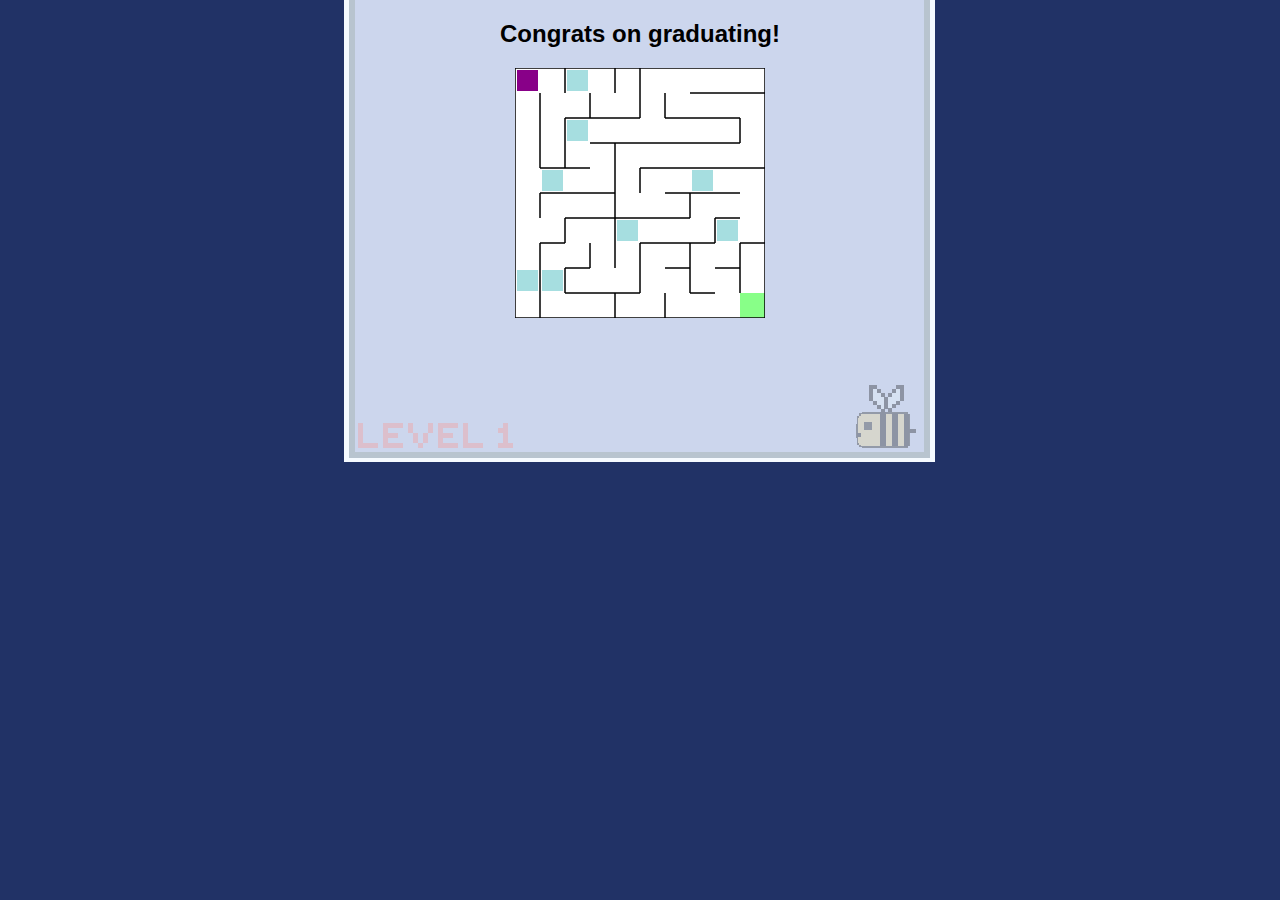
==== endScreen.html @ 5ce0c354 "Added end screen and minor changes" ====
<!DOCTYPE html>
  <html lang="en">
    <head>
      <link rel="stylesheet" href="style.css">
      <meta charset="UTF-8">
      <script src="script.js"></script>
      <title>htmlMaze</title>
    </head>
    <body onload="onLoad();">
      <h2>
        <center>Congrats on graduating!</center>
      </h2>
      <canvas id="mainForm"></canvas>
      <div id="settings">
        <table>
          <tbody>
            <tr>
              <td><input id="playAgain" type="button" value="Play Again" /></td>
            </tr>
          </tbody>
        </table>
      </div>
    </body>
  </html>
---- style.css ----
/*
 * This file is part of htmlMaze	.
 *
 * htmlMaze is free software: you can redistribute it and/or modify
 * it under the terms of the GNU General Public License as published by
 * the Free Software Foundation, either version 3 of the License, or
 * (at your option) any later version.
 *
 * htmlMaze is distributed in the hope that it will be useful,
 * but WITHOUT ANY WARRANTY; without even the implied warranty of
 * MERCHANTABILITY or FITNESS FOR A PARTICULAR PURPOSE.  See the
 * GNU General Public License for more details.
 *
 * You should have received a copy of the GNU General Public License
 * along with htmlMaze.  If not, see <https://www.gnu.org/licenses/>.
 */

* {
  font-family: Arial, sans-serif;
  text-align: center;
}

table, tbody, tr, td {
  text-align: center;
}

#nextLevel {
  visibility: hidden;
}

#playAgain {
  visibility: hidden;
}

#footer {
  bottom: 25px;
  left: 25px;
  position: absolute;
  right: 25px;
}

#settings {
  position: absolute;
  right: 25px;
  top: 25px;
}

body {
  background-image: url(Assets/Level1.png);
  background-repeat: no-repeat;
  background-color: #213266;
  background-position: center;
  height: 100%;
}
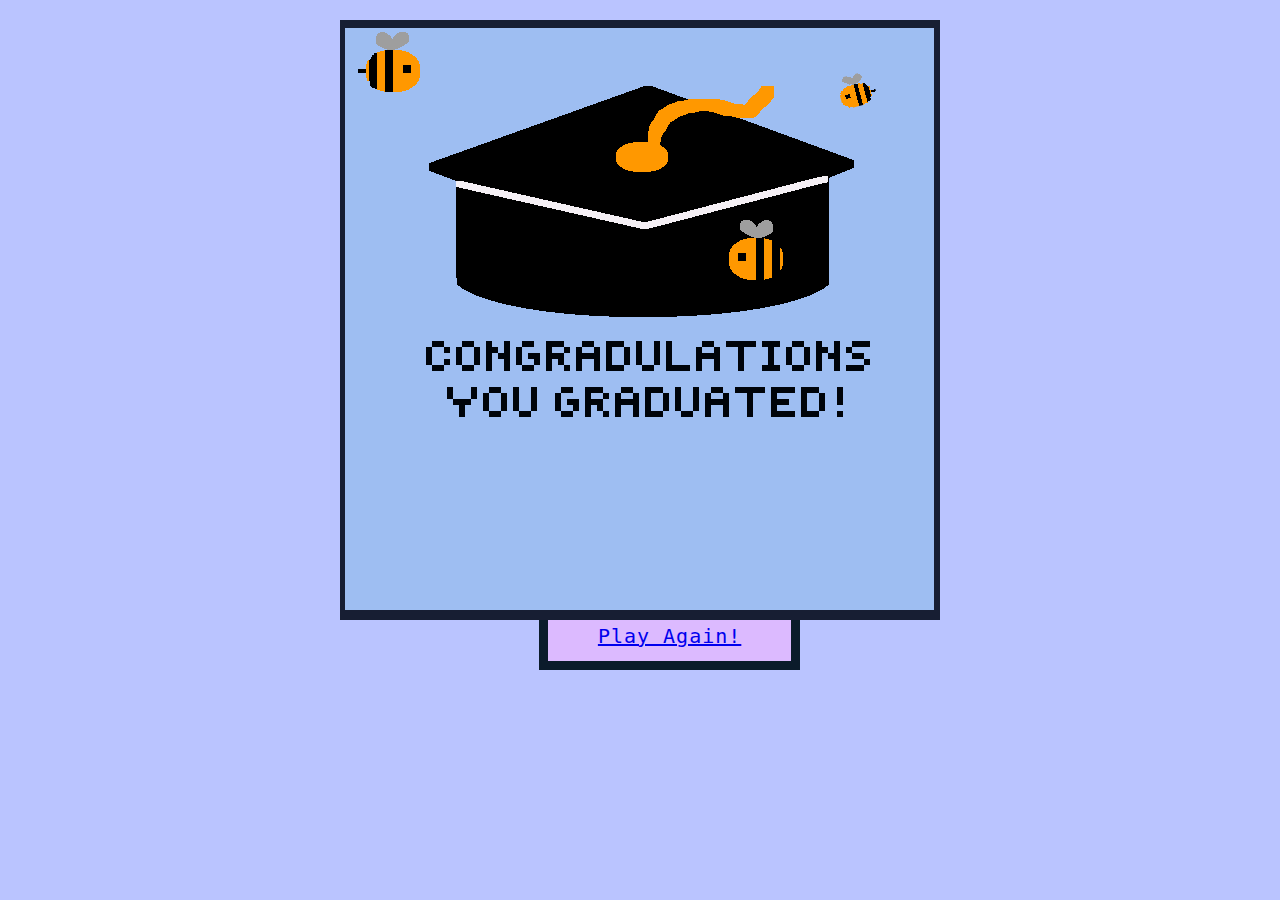
==== commit 0781dc2b: "Welcome and end screen fixed" ====
--- a/endScreen.html
+++ b/endScreen.html
@@ -1,25 +1,18 @@
   <!DOCTYPE html>
   <html lang="en">
     <head>
-      <link rel="stylesheet" href="style.css">
+      <link rel="stylesheet" href="end.css">
       <meta charset="UTF-8">
       <script src="script.js"></script>
       <title>htmlMaze</title>
     </head>
     <body onload="onLoad();">
       <h2>
-        <center>Congrats on graduating!</center>
       </h2>
-      <canvas id="mainForm"></canvas>
-      <div id="settings">
-        <table>
-          <tbody>
-            <tr>
-              <td><input id="playAgain" type="button" value="Play Again" /></td>
-            </tr>
-          </tbody>
-        </table>
+      <div class = "back">
+        <img src = "/Assets/EndScreen.png" alt = "background">
       </div>
+        <a href = "gameScreen.html" id="start">Play Again!</a>
     </body>
   </html>
   --- a/end.css
+++ b/end.css
@@ -0,0 +1,30 @@
+body,html {
+    font-family: 'VT323', monospace;
+    background-color: #bac4ff;
+}
+.back {
+    text-align: center;
+    position: relative;
+    border: 5px rgb(13, 23, 41);
+}
+
+.divider {
+    position: relative;
+    width: 50px;
+    height:auto;
+    display:inline-block;
+}
+#start {
+    margin-left: 42%;
+    margin-right: auto;
+    font-size: 20px;
+    font-weight: 200;
+    letter-spacing: 1px;
+    padding: 13px 50px 13px;
+    outline: 0;
+    border: 9px solid rgb(11, 27, 43);
+    cursor: pointer;
+    background-color: #dcbaff;
+  }
+  
+ 